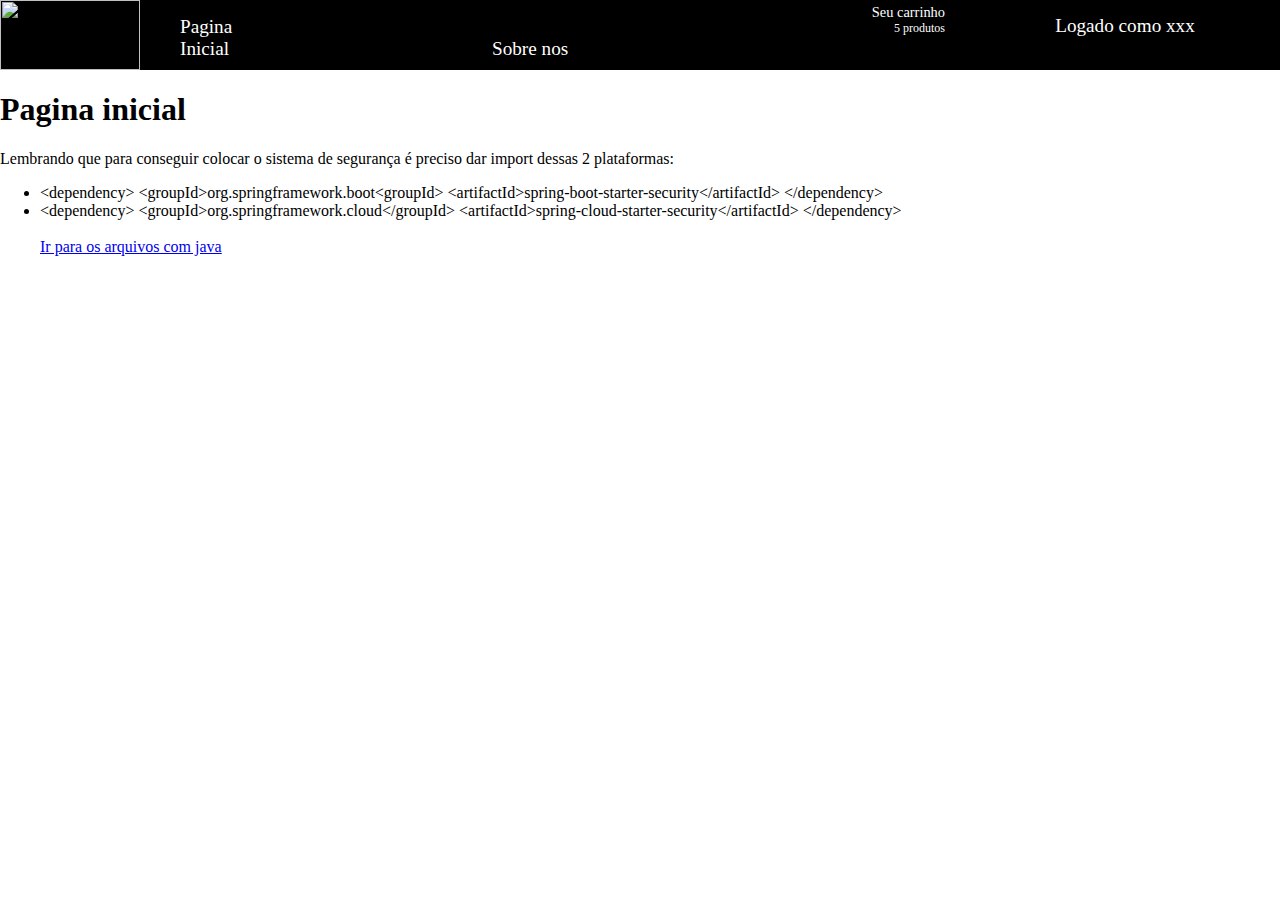
==== demo/src/main/webapp/paginaInicial.html @ 1c98173b "Colocado style e suporte a scss pagina inicial, altações no banco de dados" ====
<html>
<head>
<title>Titulo bonito</title>
<meta charset="UTF-8">
<meta name="viewport" content="width=device-width, initial-scale=1.0">
<link rel="stylesheet" type="text/css" href="arquivosCss/paginaInicial.css">
</head>
<body>
	<script src="https://kit.fontawesome.com/1e622caf46.js"></script>
	
	<header>
		<nav>
			<div id="logo">
				<img src='icones/logo.png'/>
			</div>
			<div id="barraMobile">
				<i class="fas fa-bars"></i>
			</div>
			<ul>
				<li>Pagina Inicial</li>
				<li></li>
				<li></li>
				<li>Sobre nos</li>
			</ul>

			<div id="cliente">
				<label id="statusCliente" for="checkbox">
					<!-- Icone do simbolo do cliente -->
					<i class="fas fa-user"></i>
					Logado como xxx
					<!-- Setinha para baixo -->
					<i class="fas fa-sort-down"></i>
				</label>
					<input type="checkbox" id="checkbox">
					<div id="opcoesUsuario">
							<!--Opcoes se a pessoa estiver logada-->
							<a href="#"><div class="opcao">Minhas compras</div></a>
							<a href="#"><div class="opcao">Deslogar</div></a>
							<!--Opcoes se a pessoa não estiver logada-->
							<a href="#"><div class="opcao">Login</div></a>
							<a href="#"><div class="opcao">Cadastrar-se</div></a>
					</div>
			</div>

			<!--  teria que ter uma logica em javascripot, m que essa div so aparece se a pessoa estiver logada -->
			<div id="carrinho">
				<span>Seu carrinho</span>
				<div id="info">
				<i class="fas fa-shopping-cart"></i>
				<span id="qtdProdutos">5 produtos</span>
				</div>
			</div>

		</nav>
	</header>
	<article>
		<img src=''/>
	</article>
	
	<div id='roupas'>
		
	</div>
	<h1>Pagina inicial</h1>
	<p>Lembrando que para conseguir colocar o sistema de segurança é
		preciso dar import dessas 2 plataformas:</p>
	<ul>
		<li>
			&lt;dependency&gt;
				&lt;groupId&gt;org.springframework.boot&lt;groupId&gt;
				&lt;artifactId&gt;spring-boot-starter-security&lt;/artifactId&gt;
			&lt;/dependency&gt;
		</li>
		<li>
			&lt;dependency&gt;
				&lt;groupId&gt;org.springframework.cloud&lt;/groupId&gt;
				&lt;artifactId&gt;spring-cloud-starter-security&lt;/artifactId&gt;
			&lt;/dependency&gt;
		</li>
		<br>
		<a href="inicial">Ir para os arquivos com java</a>
</body>
</html>
---- demo/src/main/webapp/arquivosCss/paginaInicial.css ----
body {
  padding: 0;
  margin: 0;
  box-sizing: border-box;
  overflow: hidden; }
  body header nav {
    width: 100%;
    height: 70px;
    background-color: black; }
    body header nav #logo {
      width: 140px;
      float: left;
      display: none; }
      body header nav #logo img {
        width: 100%; }
    body header nav #barraMobile i {
      margin: 10px;
      cursor: pointer;
      color: white;
      font-size: 3em;
      float: left; }
    body header nav ul {
      display: none;
      height: 100%; }
      body header nav ul li {
        display: inline-block;
        list-style: none;
        width: 100px;
        font-size: 1.2em;
        color: white; }
    body header nav #cliente {
      font-size: 2em;
      float: right;
      margin-top: 15px;
      margin-right: 5px;
      color: white;
      width: 300px;
      text-align: center;
      cursor: pointer; }
      body header nav #cliente #statusCliente {
        font-size: 0.6em;
        cursor: pointer; }
        body header nav #cliente #statusCliente i {
          font-size: 1.5em; }
      body header nav #cliente #checkbox {
        display: none; }
        body header nav #cliente #checkbox:checked + #opcoesUsuario {
          display: block; }
      body header nav #cliente #opcoesUsuario {
        margin-top: 22px;
        display: none;
        border: 2px solid black;
        border-top: 0px;
        cursor: default;
        background-color: #43414c; }
        body header nav #cliente #opcoesUsuario a {
          text-decoration: none; }
          body header nav #cliente #opcoesUsuario a .opcao {
            cursor: pointer;
            color: white;
            overflow: hidden;
            width: 300px;
            height: 60px;
            line-height: 60px;
            vertical-align: middle;
            border-bottom: 2px solid black; }
    body header nav #carrinho {
      font-size: 1.5em;
      float: right;
      margin-right: 30px;
      margin-top: 4px;
      color: white;
      width: 100px;
      cursor: pointer;
      text-align: right; }
      body header nav #carrinho #info {
        width: 100%; }
      body header nav #carrinho span {
        font-size: 0.6em; }
      body header nav #carrinho #qtdProdutos {
        font-size: 0.5em; }

@media screen and (min-width: 900px) {
  body header nav ul {
    display: inline-block; }
  body header nav #logo {
    display: block; }
  body header nav #barraMobile i {
    display: none; } }

/*# sourceMappingURL=paginaInicial.css.map */
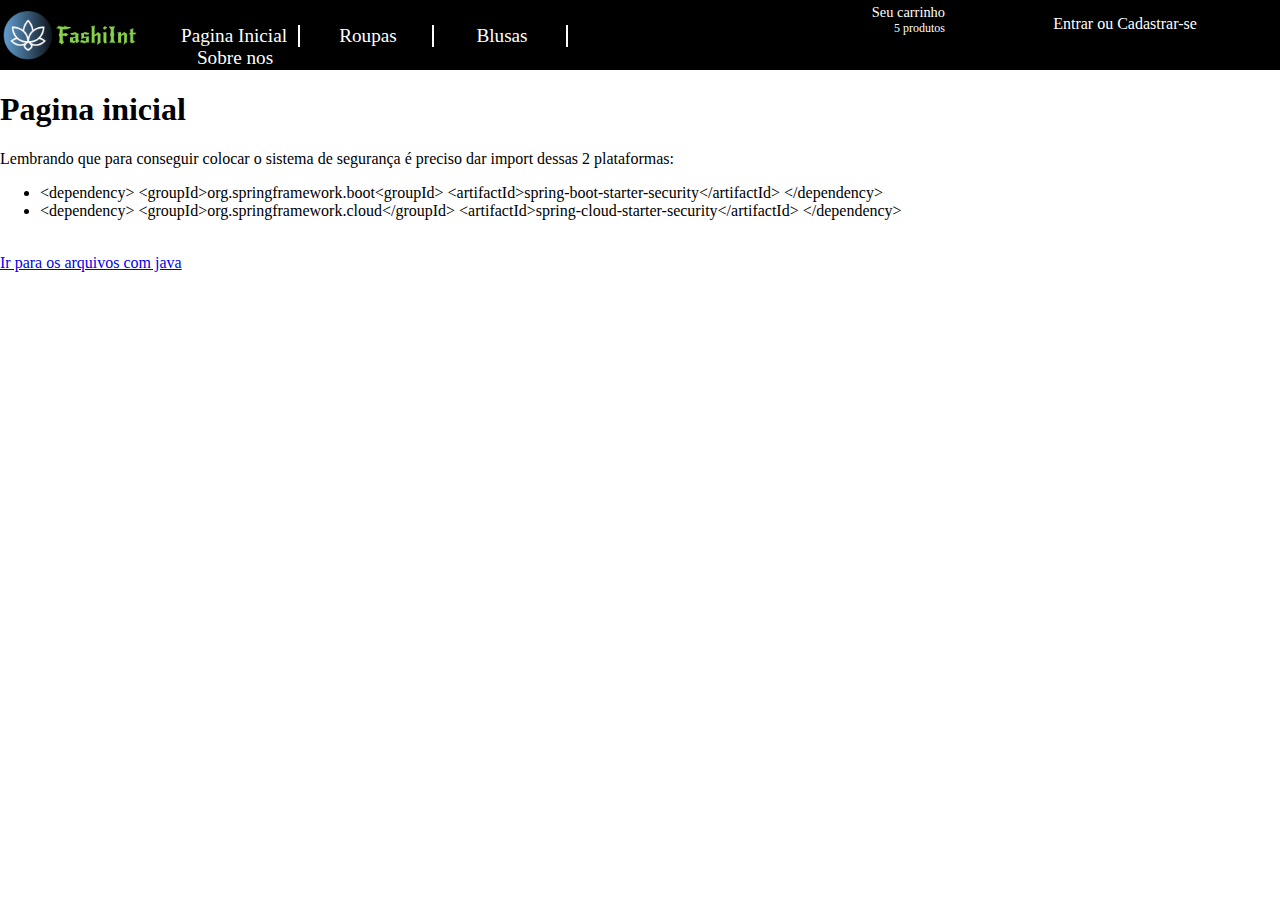
==== commit 4c790cf4: "Integracao com facebook, tela de login e cadastro" ====
--- a/demo/src/main/webapp/paginaInicial.html
+++ b/demo/src/main/webapp/paginaInicial.html
@@ -3,7 +3,7 @@
 <title>Titulo bonito</title>
 <meta charset="UTF-8">
 <meta name="viewport" content="width=device-width, initial-scale=1.0">
-<link rel="stylesheet" type="text/css" href="arquivosCss/paginaInicial.css">
+<link rel="stylesheet" type="text/css" href="arquivosCss/header.css">
 </head>
 <body>
 	<script src="https://kit.fontawesome.com/1e622caf46.js"></script>
@@ -13,13 +13,16 @@
 			<div id="logo">
 				<img src='icones/logo.png'/>
 			</div>
-			<div id="barraMobile">
-				<i class="fas fa-bars"></i>
-			</div>
+			<label for="checkboxMobile">
+				<div id="barraMobile">
+					<i class="fas fa-bars"></i>
+				</div>
+			</label>
+			<input type="checkbox" id="checkboxMobile">
 			<ul>
 				<li>Pagina Inicial</li>
-				<li></li>
-				<li></li>
+				<li>Roupas</li>
+				<li>Blusas</li>
 				<li>Sobre nos</li>
 			</ul>
 
@@ -27,7 +30,7 @@
 				<label id="statusCliente" for="checkbox">
 					<!-- Icone do simbolo do cliente -->
 					<i class="fas fa-user"></i>
-					Logado como xxx
+					<span id="statusLogin logado">Entrar ou Cadastrar-se</span>
 					<!-- Setinha para baixo -->
 					<i class="fas fa-sort-down"></i>
 				</label>
@@ -37,8 +40,8 @@
 							<a href="#"><div class="opcao">Minhas compras</div></a>
 							<a href="#"><div class="opcao">Deslogar</div></a>
 							<!--Opcoes se a pessoa não estiver logada-->
-							<a href="#"><div class="opcao">Login</div></a>
-							<a href="#"><div class="opcao">Cadastrar-se</div></a>
+							<a href="user/logar"><div class="opcao">Login</div></a>
+							<a href="user/cadastrar"><div class="opcao">Cadastrar-se</div></a>
 					</div>
 			</div>
 
@@ -76,7 +79,40 @@
 				&lt;artifactId&gt;spring-cloud-starter-security&lt;/artifactId&gt;
 			&lt;/dependency&gt;
 		</li>
-		<br>
-		<a href="inicial">Ir para os arquivos com java</a>
+	</ul>
+	<br>
+	<a href="inicial">Ir para os arquivos com java</a>
+	<script>
+	window.onload = fazerAjax;
+	
+	//Ver se a pessoa Logou no facebook
+	function fazerAjax(){
+		// Exemplo de requisição GET
+		var ajax = new XMLHttpRequest();
+
+		// Seta tipo de requisição e URL com os parâmetros
+		ajax.open("GET", "/user/sessaoFace", true);
+
+		// Envia a requisição
+		ajax.send();
+
+		// Cria um evento para receber o retorno.
+		ajax.onreadystatechange = function() {
+		  
+		  // Caso o state seja 4 e o http.status for 200, é porque a requisiçõe deu certo.
+			if (ajax.readyState == 4 && ajax.status == 200) {
+		    
+				var data = JSON.parse(ajax.responseText);
+				
+		    	//Retorno do Ajax
+		    	if(data.userAuthentication.details != null){
+					console.log(data.userAuthentication.details);
+		    	}
+			}
+		}
+	}
+	
+	</script>
+	
 </body>
 </html>--- a/demo/src/main/webapp/arquivosCss/header.css
+++ b/demo/src/main/webapp/arquivosCss/header.css
@@ -0,0 +1,139 @@
+body {
+  padding: 0;
+  margin: 0;
+  box-sizing: border-box;
+  overflow: hidden; }
+  body header nav {
+    width: 100%;
+    height: 70px;
+    background-color: black; }
+    body header nav #logo {
+      width: 140px;
+      float: left;
+      display: none; }
+      body header nav #logo img {
+        width: 100%; }
+    body header nav #barraMobile i {
+      margin: 10px;
+      cursor: pointer;
+      color: white;
+      font-size: 3em;
+      float: left; }
+    body header nav #checkboxMobile {
+      display: none; }
+    body header nav #checkboxMobile:checked + ul {
+      display: block; }
+    body header nav ul {
+      box-sizing: border-box;
+      display: none;
+      position: absolute;
+      top: 70px;
+      width: 100%;
+      border: 2px solid black;
+      margin: 0px;
+      padding: 0px;
+      background-color: rgba(0, 0, 0, 0.9); }
+      body header nav ul li {
+        z-index: 999;
+        box-sizing: border-box;
+        text-align: center;
+        padding: 25px;
+        color: white;
+        list-style: none;
+        width: 100%;
+        font-size: 2.2em;
+        border-bottom: 2px solid white;
+        cursor: pointer; }
+      body header nav ul li:last-child {
+        border-bottom: 0px; }
+    body header nav #cliente {
+      float: right;
+      margin-top: 15px;
+      margin-right: 5px;
+      color: white;
+      width: 200px;
+      text-align: center;
+      cursor: pointer; }
+      body header nav #cliente #statusCliente {
+        cursor: pointer;
+        font-size: 1em; }
+        body header nav #cliente #statusCliente span#logado {
+          content: ""; }
+        body header nav #cliente #statusCliente i {
+          font-size: 2em; }
+      body header nav #cliente #checkbox {
+        display: none; }
+        body header nav #cliente #checkbox:checked + #opcoesUsuario {
+          display: block; }
+      body header nav #cliente #opcoesUsuario {
+        margin-top: 22px;
+        display: none;
+        border: 2px solid black;
+        border-top: 0px;
+        cursor: default;
+        background-color: #43414c; }
+        body header nav #cliente #opcoesUsuario a {
+          text-decoration: none; }
+          body header nav #cliente #opcoesUsuario a .opcao {
+            cursor: pointer;
+            color: white;
+            overflow: hidden;
+            width: 200px;
+            height: 60px;
+            line-height: 60px;
+            vertical-align: middle;
+            border-bottom: 2px solid black; }
+    body header nav #carrinho {
+      font-size: 1.5em;
+      float: right;
+      margin-right: 30px;
+      margin-top: 4px;
+      color: white;
+      width: 100px;
+      cursor: pointer;
+      text-align: right; }
+      body header nav #carrinho #info {
+        width: 100%; }
+      body header nav #carrinho span {
+        font-size: 0.6em; }
+      body header nav #carrinho #qtdProdutos {
+        font-size: 0.5em; }
+
+@media screen and (min-width: 900px) {
+  body header nav ul {
+    position: relative;
+    top: 0;
+    border: 0px;
+    margin: 25px 0 0 30px;
+    padding: 0px;
+    display: inline-block;
+    background-color: black;
+    width: 40%; }
+    body header nav ul li {
+      padding: 0px;
+      cursor: pointer;
+      display: inline-block;
+      width: 130px;
+      font-size: 1.2em;
+      color: white;
+      border-right: 2px solid white;
+      text-align: center;
+      border-bottom: 0px; }
+    body header nav ul li:last-child {
+      border-right: 0px; }
+    body header nav ul li:hover {
+      background-color: red; }
+  body header nav #cliente {
+    width: 300px; }
+    body header nav #cliente #statusCliente span#logado:before {
+      content: "Logado como "; }
+    body header nav #cliente #opcoesUsuario a .opcao {
+      width: 300px; }
+  body header nav #logo {
+    display: block; }
+  body header nav #barraMobile i {
+    display: none; }
+  body header nav #cliente {
+    width: 300px; } }
+
+/*# sourceMappingURL=paginaInicial.css.map */
